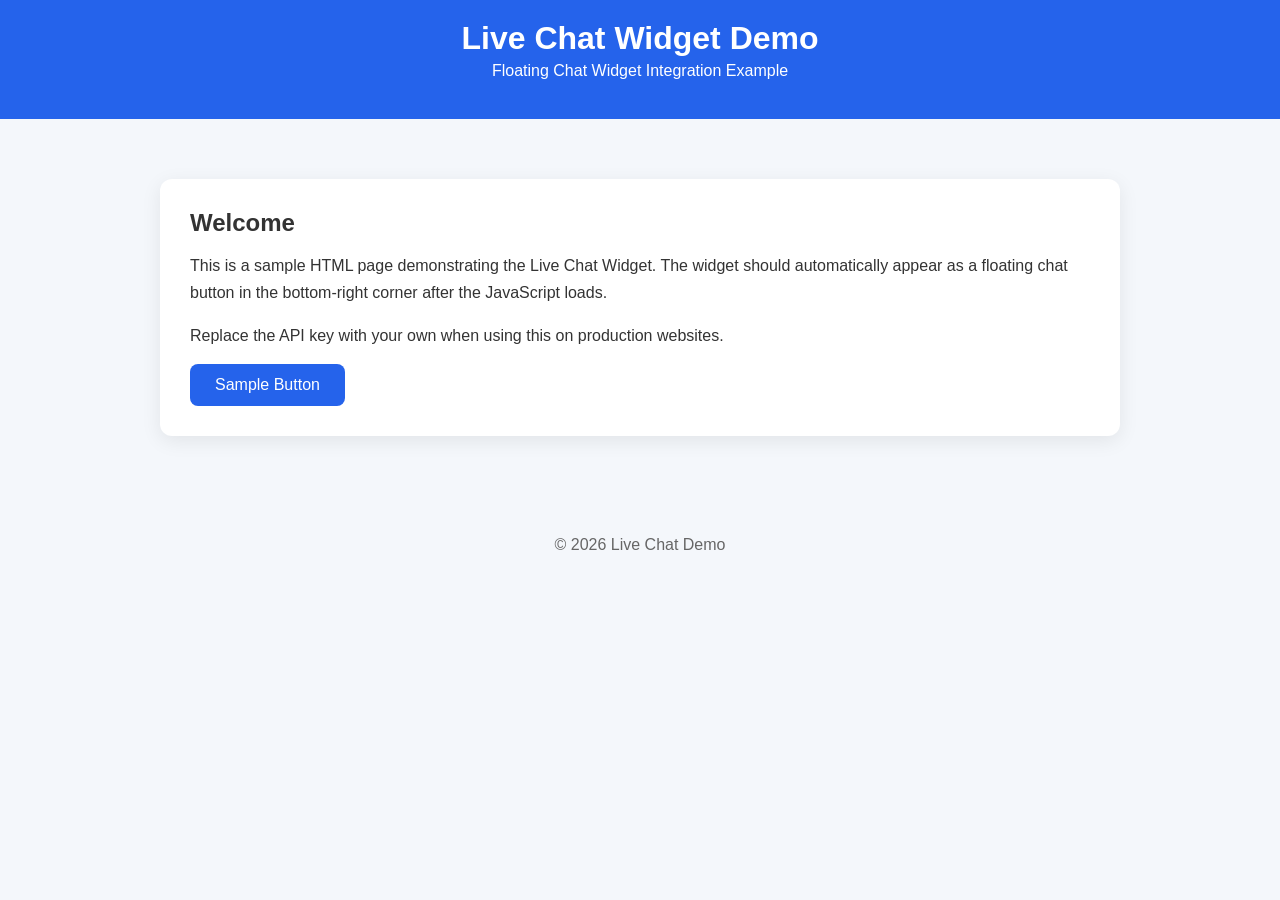
==== index.html @ 50204832 "Add files via upload" ====
<!DOCTYPE html>
<html lang="en">
<head>
    <meta charset="UTF-8">
    <meta name="viewport" content="width=device-width, initial-scale=1.0">
    <title>Live Chat Widget Demo</title>

    <style>
        *{
            margin:0;
            padding:0;
            box-sizing:border-box;
            font-family:Arial,Helvetica,sans-serif;
        }

        body{
            background:#f4f7fb;
            color:#333;
        }

        header{
            background:#2563eb;
            color:#fff;
            padding:20px;
            text-align:center;
        }

        .container{
            max-width:1000px;
            margin:40px auto;
            padding:20px;
        }

        .card{
            background:#fff;
            border-radius:12px;
            padding:30px;
            box-shadow:0 5px 20px rgba(0,0,0,.08);
        }

        h2{
            margin-bottom:15px;
        }

        p{
            line-height:1.7;
            margin-bottom:15px;
        }

        .btn{
            display:inline-block;
            padding:12px 25px;
            background:#2563eb;
            color:#fff;
            text-decoration:none;
            border-radius:8px;
        }

        footer{
            margin-top:60px;
            padding:20px;
            text-align:center;
            color:#666;
        }
    </style>
</head>
<body>

<header>
    <h1>Live Chat Widget Demo</h1>
    <p>Floating Chat Widget Integration Example</p>
</header>

<div class="container">

    <div class="card">
        <h2>Welcome</h2>

        <p>
            This is a sample HTML page demonstrating the Live Chat Widget.
            The widget should automatically appear as a floating chat button
            in the bottom-right corner after the JavaScript loads.
        </p>

        <p>
            Replace the API key with your own when using this on production websites.
        </p>

        <a href="#" class="btn">Sample Button</a>
    </div>

</div>

<footer>
    © 2026 Live Chat Demo
</footer>

<!-- Live Chat Widget -->
<script src="http://livechat-system.onrender.com/widget.js"></script>
<script>
    LiveChat.init({
        apiKey: "demo-api-key-123"
    });
</script>

</body>
</html>
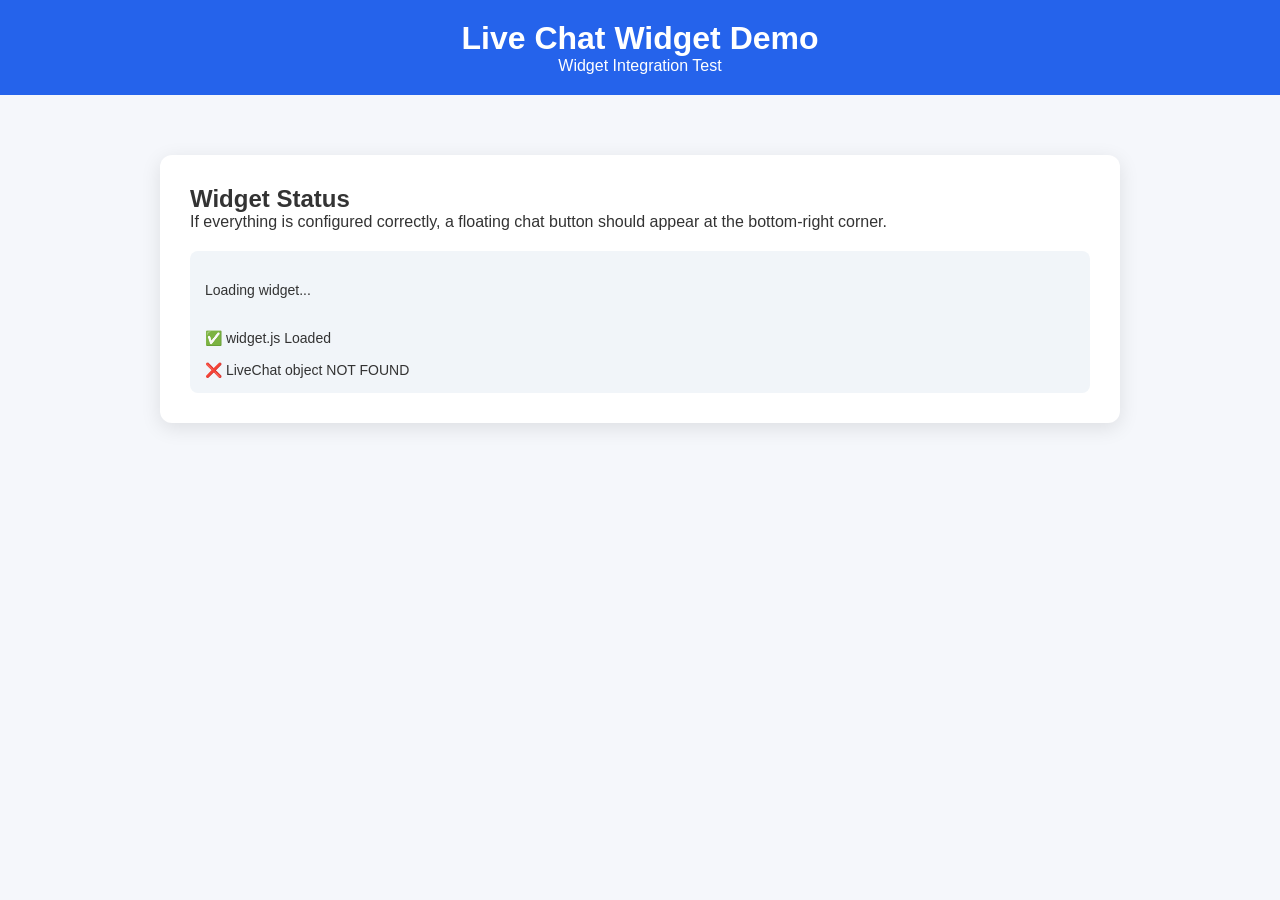
==== commit 77fc32a4: "index.html" ====
--- a/index.html
+++ b/index.html
@@ -1,107 +1,131 @@
 <!DOCTYPE html>
 <html lang="en">
 <head>
-    <meta charset="UTF-8">
-    <meta name="viewport" content="width=device-width, initial-scale=1.0">
-    <title>Live Chat Widget Demo</title>
+<meta charset="UTF-8">
+<meta name="viewport" content="width=device-width, initial-scale=1.0">
+<title>Live Chat Widget Demo</title>
 
-    <style>
-        *{
-            margin:0;
-            padding:0;
-            box-sizing:border-box;
-            font-family:Arial,Helvetica,sans-serif;
-        }
+<style>
+*{
+    margin:0;
+    padding:0;
+    box-sizing:border-box;
+    font-family:Arial,Helvetica,sans-serif;
+}
 
-        body{
-            background:#f4f7fb;
-            color:#333;
-        }
+body{
+    background:#f5f7fb;
+    color:#333;
+}
 
-        header{
-            background:#2563eb;
-            color:#fff;
-            padding:20px;
-            text-align:center;
-        }
+header{
+    background:#2563eb;
+    color:#fff;
+    padding:20px;
+    text-align:center;
+}
 
-        .container{
-            max-width:1000px;
-            margin:40px auto;
-            padding:20px;
-        }
+.container{
+    max-width:1000px;
+    margin:40px auto;
+    padding:20px;
+}
 
-        .card{
-            background:#fff;
-            border-radius:12px;
-            padding:30px;
-            box-shadow:0 5px 20px rgba(0,0,0,.08);
-        }
+.card{
+    background:#fff;
+    padding:30px;
+    border-radius:12px;
+    box-shadow:0 5px 20px rgba(0,0,0,.1);
+}
 
-        h2{
-            margin-bottom:15px;
-        }
+button{
+    padding:12px 20px;
+    border:none;
+    background:#2563eb;
+    color:#fff;
+    border-radius:8px;
+    cursor:pointer;
+}
 
-        p{
-            line-height:1.7;
-            margin-bottom:15px;
-        }
+#status{
+    margin-top:20px;
+    padding:15px;
+    background:#f1f5f9;
+    border-radius:8px;
+    font-size:14px;
+    white-space:pre-wrap;
+}
+</style>
 
-        .btn{
-            display:inline-block;
-            padding:12px 25px;
-            background:#2563eb;
-            color:#fff;
-            text-decoration:none;
-            border-radius:8px;
-        }
-
-        footer{
-            margin-top:60px;
-            padding:20px;
-            text-align:center;
-            color:#666;
-        }
-    </style>
 </head>
 <body>
 
 <header>
-    <h1>Live Chat Widget Demo</h1>
-    <p>Floating Chat Widget Integration Example</p>
+<h1>Live Chat Widget Demo</h1>
+<p>Widget Integration Test</p>
 </header>
 
 <div class="container">
 
-    <div class="card">
-        <h2>Welcome</h2>
+<div class="card">
 
-        <p>
-            This is a sample HTML page demonstrating the Live Chat Widget.
-            The widget should automatically appear as a floating chat button
-            in the bottom-right corner after the JavaScript loads.
-        </p>
+<h2>Widget Status</h2>
 
-        <p>
-            Replace the API key with your own when using this on production websites.
-        </p>
+<p>
+If everything is configured correctly, a floating chat button should appear
+at the bottom-right corner.
+</p>
 
-        <a href="#" class="btn">Sample Button</a>
-    </div>
+<div id="status">
+Loading widget...
+</div>
 
 </div>
 
-<footer>
-    © 2026 Live Chat Demo
-</footer>
+</div>
 
-<!-- Live Chat Widget -->
-<script src="http://livechat-system.onrender.com/widget.js"></script>
 <script>
+
+window.onerror=function(msg,url,line,col,error){
+    document.getElementById("status").innerHTML +=
+    "\n\n❌ JavaScript Error:\n"+msg+
+    "\nFile : "+url+
+    "\nLine : "+line;
+};
+
+</script>
+
+<script src="https://livechat-system.onrender.com/widget.js"></script>
+
+<script>
+
+document.getElementById("status").innerHTML +=
+"\n\n✅ widget.js Loaded";
+
+if(typeof LiveChat==="undefined"){
+
+    document.getElementById("status").innerHTML +=
+    "\n\n❌ LiveChat object NOT FOUND";
+
+}else{
+
+    document.getElementById("status").innerHTML +=
+    "\n\n✅ LiveChat object FOUND";
+
     LiveChat.init({
-        apiKey: "demo-api-key-123"
+
+        apiKey:"demo-api-key-123",
+
+        serverUrl:"https://livechat-system.onrender.com"
+
     });
+
+    document.getElementById("status").innerHTML +=
+    "\n\n🚀 LiveChat.init() Called";
+
+}
+
 </script>
 
 </body>
-</html>+</html>
